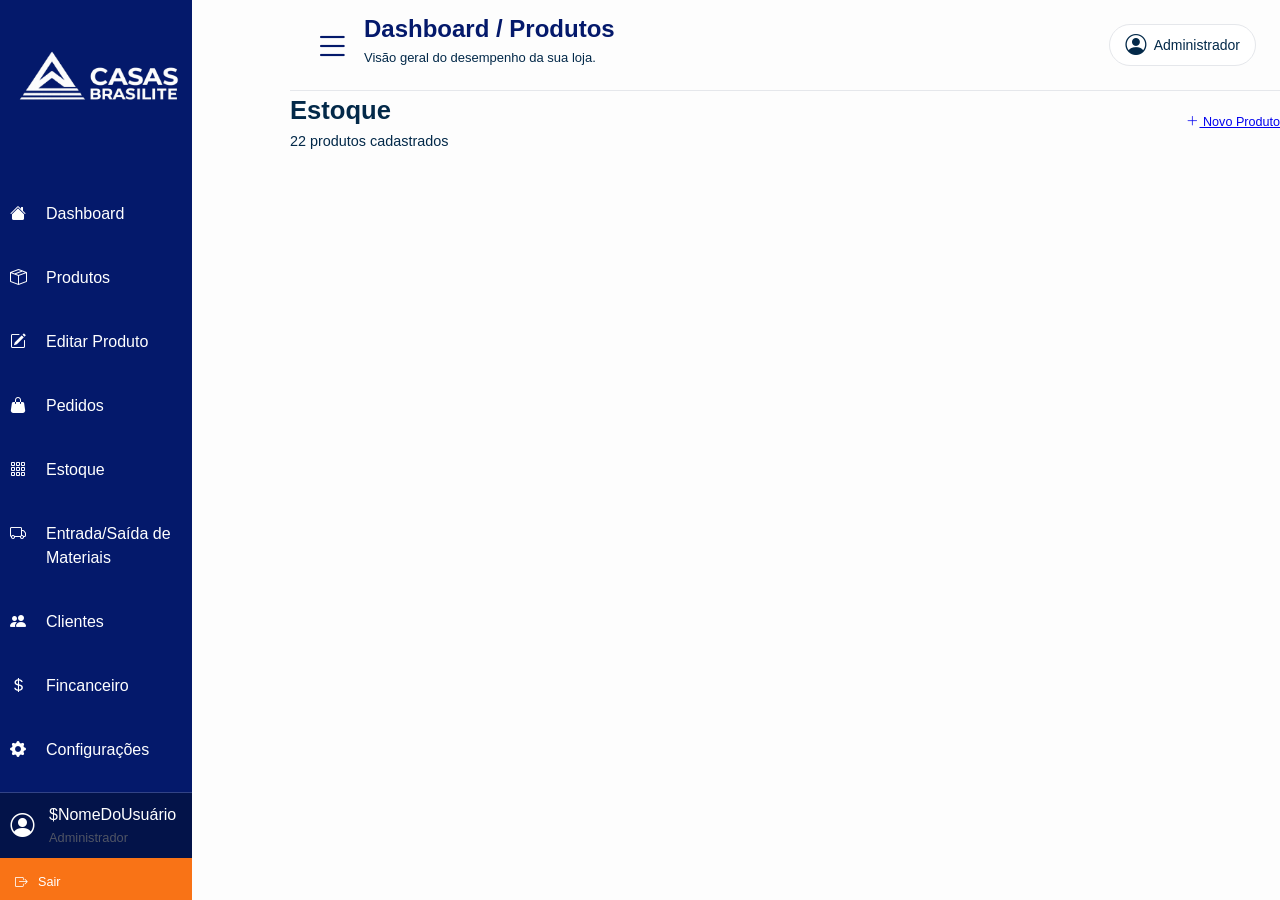
==== Dashboard/produtos.html @ 7c76d255 "Adição de tebela do estoque" ====
<!DOCTYPE html>
<html lang="pt-br">

<head>
    <meta charset="UTF-8">
    <meta name="viewport" content="width=device-width, initial-scale=1.0">
    <title>Dashboard - Produtos</title>
    <link rel="icon" href="../imagens/logo.png">
    <link rel="stylesheet" href="css/sidebar.css">
    <link rel="stylesheet" href="css/produtos.css">
    <link rel="stylesheet" href="https://cdn.jsdelivr.net/npm/bootstrap-icons@1.11.3/font/bootstrap-icons.min.css">
</head>

<body>
    <input type="checkbox" id="menu-toggle">

    <aside class="sidebar">

        <div class="logo">
            <img src="../imagens/logo-branca.png" alt="logo">
        </div>

        <nav>

            <div class="lista-sidebar">
                <a href="index.html" class="active">
                    <i class="bi bi-house-fill"></i>
                    <p>Dashboard</p>
                </a>
            </div>

            <div class="lista-sidebar">
                <a href="#">
                    <i class="bi bi-box-seam"></i>
                    <p>Produtos</p>
                </a>
            </div>

            <div class="lista-sidebar">
                <a href="#">
                    <i class="bi bi-pencil-square"></i>
                    <p>Editar Produto</p>
                </a>
            </div>

            <div class="lista-sidebar">
                <a href="#">
                    <i class="bi bi-handbag-fill"></i>
                    <p>Pedidos</p>
                </a>
            </div>

            <div class="lista-sidebar">
                <a href="#">
                    <i class="bi bi-grid-3x3-gap"></i>
                    <p>Estoque</p>
                </a>
            </div>

            <div class="lista-sidebar">
                <a href="#">
                    <i class="bi bi-truck"></i>
                    <p>Entrada/Saída de Materiais</p>
                </a>
            </div>

            <div class="lista-sidebar">
                <a href="#">
                    <i class="bi bi-people-fill"></i>
                    <p>Clientes</p>
                </a>
            </div>

            <div class="lista-sidebar">
                <a href="#">
                    <i class="bi bi-currency-dollar"></i>
                    <p>Fincanceiro</p>
                </a>
            </div>

            <div class="lista-sidebar">
                <a href="#" style="border-bottom: 1px solid var(--border-lista); padding-bottom: 30px;">
                    <i class="bi bi-gear-fill"></i>
                    <p>Configurações</p>
                </a>
            </div>

        </nav>

        <div class="footer-sidebar">
            <div class="user-info-sidebar">
                <i class="bi bi-person-circle"></i>
                <div class="user-name">
                    <p>$NomeDoUsuário</p>
                    <span>Administrador</span>
                </div>
            </div>

            <div class="exit">
                <a href="#">
                    <i class="bi bi-box-arrow-right"></i>
                    <p>Sair</p>
                </a>
            </div>
        </div>
    </aside>

    <div class="content">
        <header class="topbar">
            <div class="topbar-left">
                <label for="menu-toggle" class="menu-btn">
                    <i class="bi bi-list"></i>
                </label>
                <div class="logo">
                    <h1>Dashboard / Produtos</h1>
                    <p>Visão geral do desempenho da sua loja.</p>
                </div>
            </div>
            <div class="topbar-right">
                <div class="user">
                    <i class="bi bi-person-circle"></i>
                    <p>Administrador</p>
                </div>
            </div>
        </header>

        <main>
            <div class="container-pagina">
            <div class="tabela-header">
                <div>
                    <h1>Estoque</h1>
                    <p>22 produtos cadastrados</p>
                </div>
                <a href="cadastro_produtos.php" class="btn-header">
                    <i class="bi bi-plus-lg"></i> Novo Produto
                </a>
            </div>
        </main>
    </div>
</body>

</html>
---- Dashboard/css/sidebar.css ----
:root {
    --primary: #1D4ED8;
    --green: #22C55E;
    --red: #EF4444;
    --orange: #F97316;
    --primary-color: #074880;
    --secondary-color: #C26931;
    --orange-grafico: #ff7700;
    --blue-grafico: #2b09ec;
    --background-color: #fdfdfd;
    --title: #04196B;
    --top-header: #032949e3;
    --text-color: #FFFFFF;
    --border: #e5e7eb;
    --detalhes: #032949;
    --icon-box: #aaaaaa;
    --text-info: #707070b4;
    --box-critico: #fa3e3e71;
    --box-atencao: #f9c74f71;
    --text-atencao: #ffd902;
    --text-critico: #ff0000;
    --border-lista: #e5e7eb34;
    --footer-sidebar: #031349;
}

#menu-toggle {
    display: none;
}

/* SIDEBAR */

.sidebar {
    width: 15vw;
    height: 100vh;
    background: var(--title);
    display: flex;
    flex-direction: column;
    padding: 30px 0;
    position: fixed;
}

.menu-btn {
    font-size: 1.5rem;
    color: var(--title);
    cursor: pointer;
    transition: .3s;
}

.menu-btn:hover {
    transform: scale(1.1);
}

#menu-toggle:checked ~ .sidebar {
    margin-left: -300px;
}

.content {
    flex: 1;
    margin-left: 290px;
    min-width: 0;
}

#menu-toggle:checked ~ .content {
    margin-left: 0;
}

.logo {
    align-self: center;
    margin-top: -40px;
    font-size: 1.8rem;
    color: var(--primary);
}

.logo img {
    height: 20vh;
}

.sidebar nav {
    display: flex;
    flex-direction: column;
}

/* .sidebar a {
    height: 50px;
    display: flex;
    justify-content: start;
    padding: 0 30px;
    align-items: center;
    color: var(--text-info);
    text-decoration: none;
    transition: .3s;
    text-align: justify;
} */

.sidebar a:hover {
    background: var(--border-lista);
    color: white;
    border-bottom: 1px solid var(--border-lista);
}

.sidebar a:focus {
    background: var(--orange);
    color: white;
    border-bottom: 1px solid var(--border-lista);
}

.lista-sidebar {
    display: flex;
    flex-direction: column;
}

.lista-sidebar a {
    color: var(--text-color);
    font-size: 1rem;
    font-weight: 500;
    padding: 20px 10px;
    text-decoration: none;
    display: flex;
    gap: 20px;
}

.footer-sidebar {
    display: flex;
    flex-direction: column;
    margin-top: auto;
}

.user-info-sidebar {
    display: flex;
    align-items: center;
    gap: 15px;
    background: var(--footer-sidebar);
    padding: 10px;
}

.user-info-sidebar i {
    color: var(--text-color);
    font-size: 1.5rem;
}

.user-name p {
    color: var(--text-color);
    font-size: 1rem;
}

.user-name span {
    color: var(--text-info);
    font-size: .8rem;
}

.exit a {
    color: var(--text-color);
    text-decoration: none;
    display: flex;
    gap: 10px;
    align-items: center;
    padding: 15px;
    background: var(--orange);
}

.exit a:hover {
    background: var(--orange-hover);
}
---- Dashboard/css/produtos.css ----
*,
*::before,
*::after {
    box-sizing: border-box;
    margin: 0;
    padding: 0;
}

a {
    font-size: .9em;
}

body {
    font-family: 'Inter', sans-serif;
    background: var(--background-color);
    color: var(--detalhes);
    font-size: 14px;
    line-height: 1.5;
    display: flex;
    overflow-x: hidden;
}

.topbar {
    background: var(--background-color);
    border-bottom: 1px solid var(--border);
    padding: 45px 24px;
    height: 56px;
    display: flex;
    align-items: center;
    justify-content: space-between;
    position: sticky;
    top: 0;
    z-index: 100;
}

.topbar-left {
    display: flex;
    align-items: center;
    gap: 14px;
    margin-top: 2em;
}

.topbar i {
    font-size: 1.5em;
}

.topbar label {
    margin-bottom: 1em;
}

.logo h1 {
    font-size: 24px;
    font-weight: 600;
    color: var(--title);
}

.logo p {
    font-size: 13px;
    color: var(--detalhes);
    margin-top: 1px;
}

.topbar-right {
    display: flex;
    align-items: center;
    gap: 12px;
}

.user {
    display: flex;
    align-items: center;
    gap: 8px;
    background: var(--text-color);
    border: 1px solid var(--border);
    border-radius: 24px;
    padding: 4px 15px;
    cursor: pointer;
}

.tabela-header {
    display: flex;
    align-items: center;
    justify-content: space-between;
    margin-bottom: 28px;
}

.tabela-header h1 {
    font-size: 1.6rem;
    color: var(--navy);
}

.tabela-header p {
    color: var(--text-m);
    font-size: .9rem;
    margin-top: 2px;
}
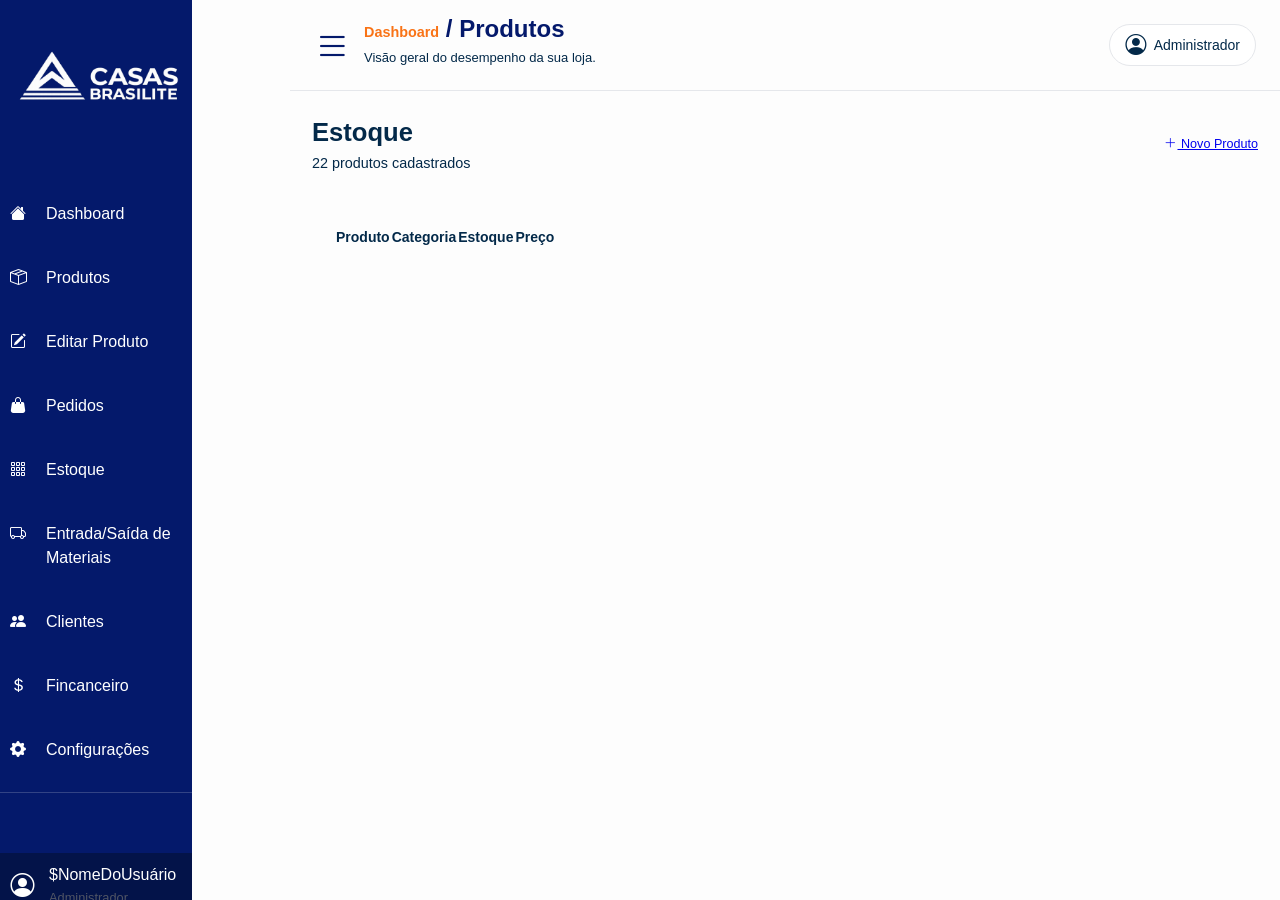
==== commit f2346c77: "Adição da tabela de produtos" ====
--- a/Dashboard/produtos.html
+++ b/Dashboard/produtos.html
@@ -112,7 +112,7 @@
                     <i class="bi bi-list"></i>
                 </label>
                 <div class="logo">
-                    <h1>Dashboard / Produtos</h1>
+                    <h1><span>Dashboard</span> / Produtos</h1>
                     <p>Visão geral do desempenho da sua loja.</p>
                 </div>
             </div>
@@ -135,6 +135,16 @@
                     <i class="bi bi-plus-lg"></i> Novo Produto
                 </a>
             </div>
+            <div class="container-tabela-produto">
+                <table>
+                    <thead>
+                        <th>Produto</th>
+                        <th>Categoria</th>
+                        <th>Estoque</th>
+                        <th>Preço</th>
+                    </thead>
+                </table>
+            </div>
         </main>
     </div>
 </body>
--- a/Dashboard/css/sidebar.css
+++ b/Dashboard/css/sidebar.css
@@ -122,7 +122,7 @@
 .footer-sidebar {
     display: flex;
     flex-direction: column;
-    margin-top: auto;
+    margin-top: 4.3em;
 }
 
 .user-info-sidebar {
--- a/Dashboard/css/produtos.css
+++ b/Dashboard/css/produtos.css
@@ -1,3 +1,29 @@
+:root {
+    --primary: #1D4ED8;
+    --green: #22C55E;
+    --red: #EF4444;
+    --orange: #F97316;
+    --primary-color: #074880;
+    --secondary-color: #C26931;
+    --orange-grafico: #ff7700;
+    --blue-grafico: #2b09ec;
+    --background-color: #fdfdfd;
+    --title: #04196B;
+    --top-header: #032949e3;
+    --text-color: #FFFFFF;
+    --border: #e5e7eb;
+    --detalhes: #032949;
+    --icon-box: #aaaaaa;
+    --text-info: #707070b4;
+    --box-critico: #fa3e3e71;
+    --box-atencao: #f9c74f71;
+    --text-atencao: #ffd902;
+    --text-critico: #ff0000;
+    --border-lista: #e5e7eb34;
+    --footer-sidebar: #031349;
+}
+
+
 *,
 *::before,
 *::after {
@@ -48,6 +74,11 @@
     margin-bottom: 1em;
 }
 
+.logo span {
+    font-size: .6em;
+    color: var(--orange);
+}
+
 .logo h1 {
     font-size: 24px;
     font-weight: 600;
@@ -94,3 +125,15 @@
     font-size: .9rem;
     margin-top: 2px;
 }
+
+.container-pagina {
+    padding: 22px;
+    max-width: 1550px;
+    margin: 0 auto;
+}
+
+.container-tabela-produto {
+    padding: 22px;
+    max-width: 1250px;
+    margin: 0 auto
+}
